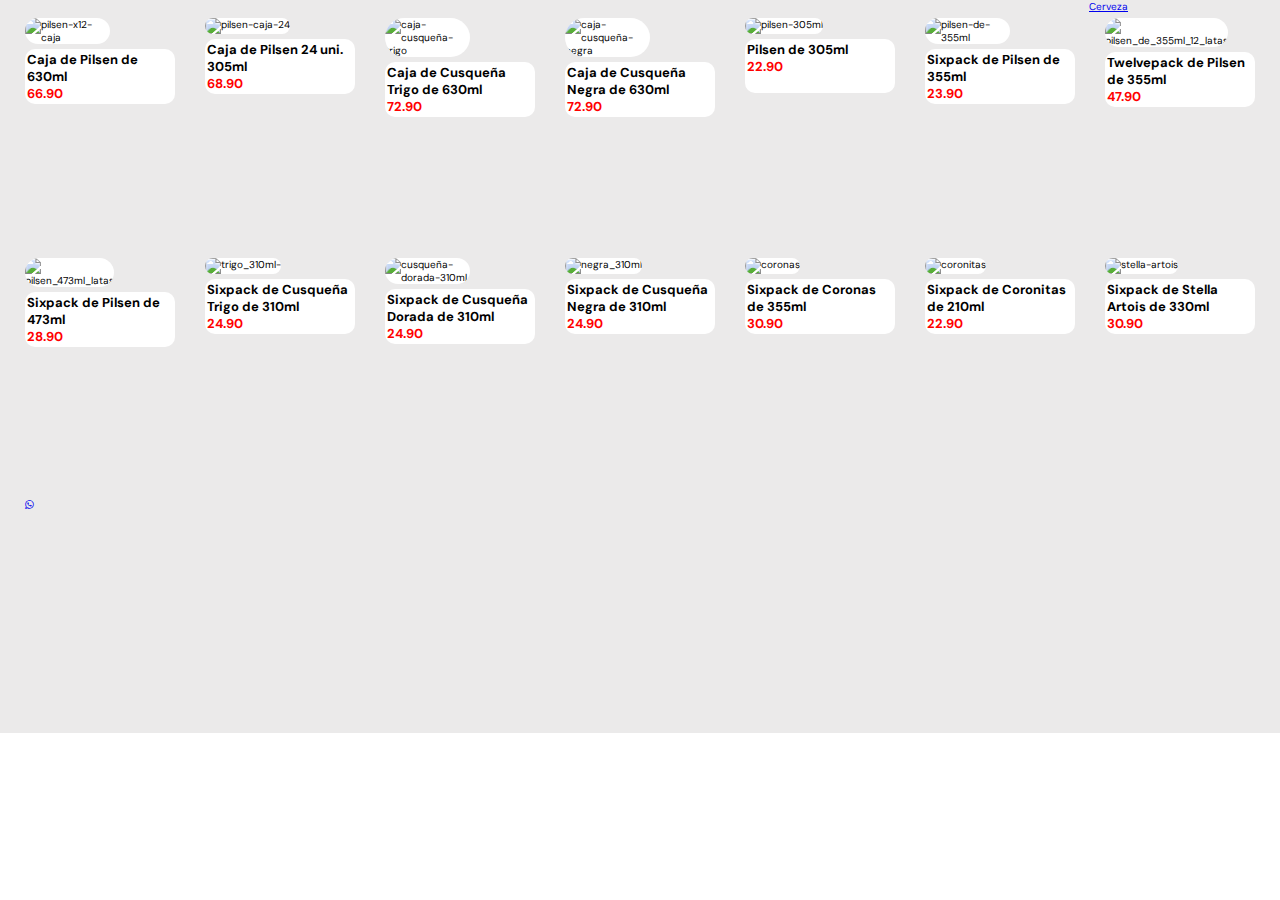
==== cerveza.html @ 2a7bf722 "ingreso de nuevos productos" ====
<!DOCTYPE html>
<html lang="en">
<head>
    <meta charset="UTF-8">
    <meta http-equiv="X-UA-Compatible" content="IE=edge">
    <meta name="viewport" content="width=device-width, initial-scale=1.0">
    <link rel="preconnect" href="https://fonts.googleapis.com">
    <link rel="preconnect" href="https://fonts.gstatic.com" crossorigin>
    <link href="https://fonts.googleapis.com/css2?family=DM+Sans:wght@400;500;700&family=Inter:wght@300;500&family=Open+Sans:wght@300;400;700&family=Roboto+Mono:wght@400;500;700&family=Roboto+Slab:wght@400;700&family=Roboto:wght@300;400;500;700;900&display=swap" rel="stylesheet">
    <link rel="stylesheet" href="./estilos2.css">
    <link rel="stylesheet" href="./mediaquerys.css">

    <link rel="stylesheet" href="https://stackpath.bootstrapcdn.com/font-awesome/4.7.0/css/font-awesome.min.css">

    <title>El Club de la Taberna</title>
</head>
<body>
    <main>
        <section class="combos">
            <section class="enlaces">
                <a href="index.html" class="index"><span>Cerveza</span></a>
                <a href="combos.html" class="back" >Combos</a>
                <a href="licores.html" class="cerveza">Licores</a>
            </section>
            <div class="grid-container">
                
                
                <article class="post-container">
                    <img src="./assets/imagenes-para-la-pagina/cervezas/pilsen-x12-caja.png" alt="pilsen-x12-caja">
                    <div class="card-container">
                        <p class="title-descrition">Caja de Pilsen de 630ml <br><span class="precio">66.90</span>
                        </Label></p>
                    
                    </div>
                    
                </article>

                <article class="post-container">
                    <img src="./assets/imagenes-para-la-pagina/cervezas/caja-de-pilsen-24.png" alt="pilsen-caja-24">
                    <div class="card-container">
                        <p class="title-descrition">Caja de Pilsen 24 uni. 305ml <br><span class="precio">68.90</span>
                        </Label></p>
                    
                    </div>
                    
                </article>

                <article class="post-container">
                    <img src="./assets/imagenes-para-la-pagina/cervezas/caja-cusqueña-trigo.png" alt="caja-cusqueña-trigo">
                    <div class="card-container">
                        <p class="title-descrition">Caja de Cusqueña Trigo de 630ml <br><span class="precio">72.90</span>
                        </Label></p>
                    
                    </div>
                    
                </article>

                <article class="post-container">
                    <img src="./assets/imagenes-para-la-pagina/cervezas/caja-cusqueña-negra.jpg" alt="caja-cusqueña-negra">
                    <div class="card-container">
                        <p class="title-descrition">Caja de Cusqueña Negra de 630ml <br><span class="precio">72.90</span>
                        </Label></p>
                    
                    </div>
                    
                </article>

                <article class="post-container">
                    <img src="./assets/imagenes-para-la-pagina/cervezas/pilsen-305ml.png" alt="pilsen-305ml">
                    <div class="card-container">
                        <p class="title-descrition">Pilsen de 305ml <br><span class="precio">22.90</span>
                        </Label></p>
                    
                    </div>
                    
                </article>
                <article class="post-container">
                    <img src="./assets/imagenes-para-la-pagina/cervezas/pilsen-de-355ml.png" alt="pilsen-de-355ml">
                    <div class="card-container">
                        <p class="title-descrition">Sixpack de Pilsen de 355ml <br><span class="precio">23.90</span>
                        </Label></p>
                    
                    </div>
                    
                </article>

                <article class="post-container">
                    <img src="./assets/imagenes-para-la-pagina/cervezas/pilsen_de_355ml_12_latas.png" alt="pilsen_de_355ml_12_latas">
                    <div class="card-container">
                        <p class="title-descrition">Twelvepack de Pilsen de 355ml <br><span class="precio">47.90</span>
                        </Label></p>
                    
                    </div>
                    
                </article>


                <article class="post-container">
                    <img src="./assets/imagenes-para-la-pagina/cervezas/pilsen_473ml_latas.png" alt="pilsen_473ml_latas">
                    <div class="card-container">
                        <p class="title-descrition">Sixpack de Pilsen de 473ml <br><span class="precio">28.90</span>
                        </Label></p>
                    
                    </div>
                    
                </article>

                <article class="post-container">
                    <img src="./assets/imagenes-para-la-pagina/cervezas/trigo_310ml-.png" alt="trigo_310ml-">
                    <div class="card-container">
                        <p class="title-descrition">Sixpack de Cusqueña Trigo de 310ml <br><span class="precio">24.90</span>
                        </Label></p>
                    
                    </div>
                    
                </article>

                <article class="post-container">
                    <img src="./assets/imagenes-para-la-pagina/cervezas/cusqueña-dorada-310ml.png" alt="cusqueña-dorada-310ml">
                    <div class="card-container">
                        <p class="title-descrition">Sixpack de Cusqueña Dorada de 310ml <br><span class="precio">24.90</span>
                        </Label></p>
                    
                    </div>
                    
                </article>

                <article class="post-container">
                    <img src="./assets/imagenes-para-la-pagina/cervezas/negra_310ml.png" alt="negra_310ml">
                    <div class="card-container">
                        <p class="title-descrition">Sixpack de Cusqueña Negra de 310ml <br><span class="precio">24.90</span>
                        </Label></p>
                    
                    </div>
                    
                </article>

                <article class="post-container">
                    <img src="./assets/imagenes-para-la-pagina/cervezas/coronas.png" alt="coronas">
                    <div class="card-container">
                        <p class="title-descrition">Sixpack de Coronas de 355ml <br><span class="precio">30.90</span>
                        </Label></p>
                    
                    </div>
                    
                </article>

                <article class="post-container">
                    <img src="./assets/imagenes-para-la-pagina/cervezas/coronitas.png" alt="coronitas">
                    <div class="card-container">
                        <p class="title-descrition">Sixpack de Coronitas de 210ml <br><span class="precio">22.90</span>
                        </Label></p>
                    
                    </div>
                    
                </article>

                <article class="post-container">
                    <img src="./assets/imagenes-para-la-pagina/cervezas/stella-artois.png" alt="stella-artois">
                    <div class="card-container">
                        <p class="title-descrition">Sixpack de Stella Artois de 330ml  <br><span class="precio">30.90</span>
                        </Label></p>
                    
                    </div>
                    
                </article>
                

                
</body>
<footer>
    <a href="https://wa.me/message/OA6BFHPSW37QC1" class="whatsapp" target="_blank"> <i class="fa fa-whatsapp whatsapp-icon"></i></a>
</footer>
</html>
---- estilos2.css ----
*{
    box-sizing:border-box;
    margin:0;
    padding:0;
}
:root{
    --verde-azul:#008193;
    --amarillo-naranja: #F8AF40;
    --black: #232020;
    --white:#FFF;
    --naranja-rojo: #EB5D2C;
    
    
}
html{
    font-size: 62.5%;
    font-family: 'DM Sans', sans-serif;
}

main{
    width: 100%;
    height: auto;
    background-color: #EBEAEA;
}


.grid-container{
    display: grid;
    grid-auto-rows: 23rem;
    grid-template-columns: repeat(auto-fill, minmax(15rem,1fr));
    gap: 1rem;
    align-content: space-around;
    justify-content: center;
    align-items: start;
    justify-items: start;
    padding: 5px;
   
}


main .combos h2{
    padding-top: 4rem;
    color: #F8AF40;
    padding-bottom: 2rem;
    text-align: start;
    font-weight: bold;
    font-size: 3rem;
    margin-left: 3rem;
    
}
.combos .enlaces{
display: flex;
justify-content: end;
justify-items: center;
gap: 5px;
margin-right: 1.5rem;




}

.combos .enlaces .cerveza{
    text-decoration: none;
    font-size: 1.5rem;
    color:var(--amarillo-naranja);
    margin-top: -5rem;
    font-weight: bold;
    background-color: var(--white);
    padding: 2px;
    height: 2.5rem;
    border-radius: 5px;
    box-shadow: 0px 4px 8px rgba(89, 73, 30, 0.16);
    
    
}

.combos .back{
    text-decoration: none;
    font-size: 1.5rem;
    color:var(--amarillo-naranja);
    margin-top: -5rem;
    font-weight: bold;
    margin-right: 5px;
    background-color: var(--white);
    padding: 2px;
    height: 2.5rem;
    border-radius: 5px;
    box-shadow: 0px 4px 8px rgba(89, 73, 30, 0.16);
}
.post-container{
   width: 50%;
  
    
}
.post-container .card-container{
    margin-top: .5rem;
    background-color: var(--white);
    padding: 2px 2px;
    border-radius: 10px;
    margin-bottom: 3.5rem;
    image-rendering: auto;
    width: 15rem;
    min-height: 5.4rem;
    
    
}

main .combos .grid-container .post-container .title-descrition{
    font-size: 1.3rem;
    font-weight: bold;
    color: black;
}
main .combos .grid-container .post-container .title-descrition .precio{
    
    color: red;
}


main .combos .grid-container .post-container .text-description
    {
    margin-top: 15px;
    background-color: var(--white);
    
    
    
}
main .combos .post-container img{
    width: 15rem;
    height: 15rem;
    border-radius: 20px;
    background-color: var(--white);
    object-fit: contain;
}
---- mediaquerys.css ----
@media (min-width: 375px) {
    .grid-container{
        margin-left: 2rem;
    }
    }
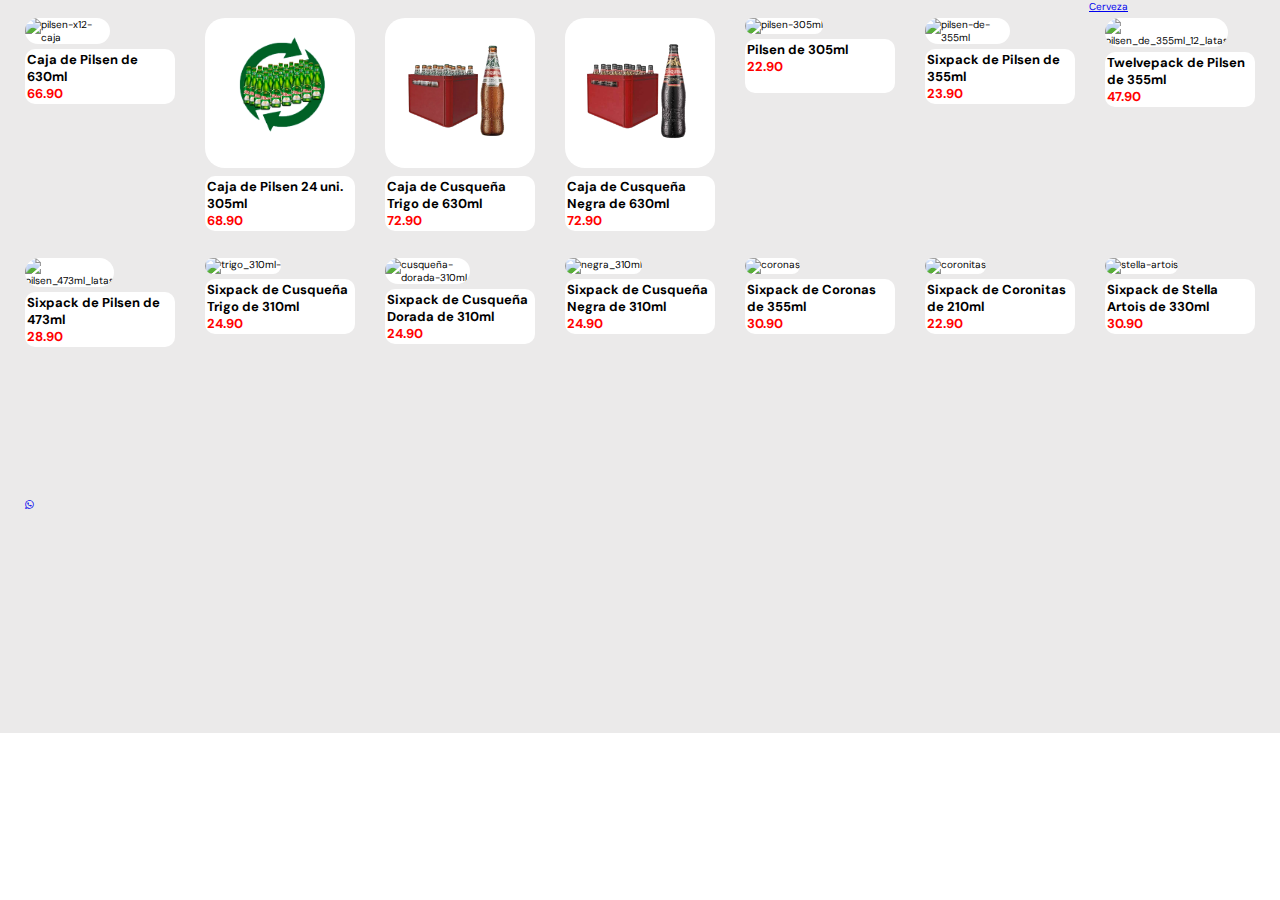
==== commit 2f6a85b3: "actualizacion-de-caja-negra" ====
--- a/cerveza.html
+++ b/cerveza.html
@@ -56,7 +56,7 @@
                 </article>
 
                 <article class="post-container">
-                    <img src="./assets/imagenes-para-la-pagina/cervezas/caja-cusqueña-negra.jpg" alt="caja-cusqueña-negra">
+                    <img src="./assets/imagenes-para-la-pagina/cervezas/caja-cusqueña-negra-removebg-preview.png" alt="caja-cusqueña-negra">
                     <div class="card-container">
                         <p class="title-descrition">Caja de Cusqueña Negra de 630ml <br><span class="precio">72.90</span>
                         </Label></p>
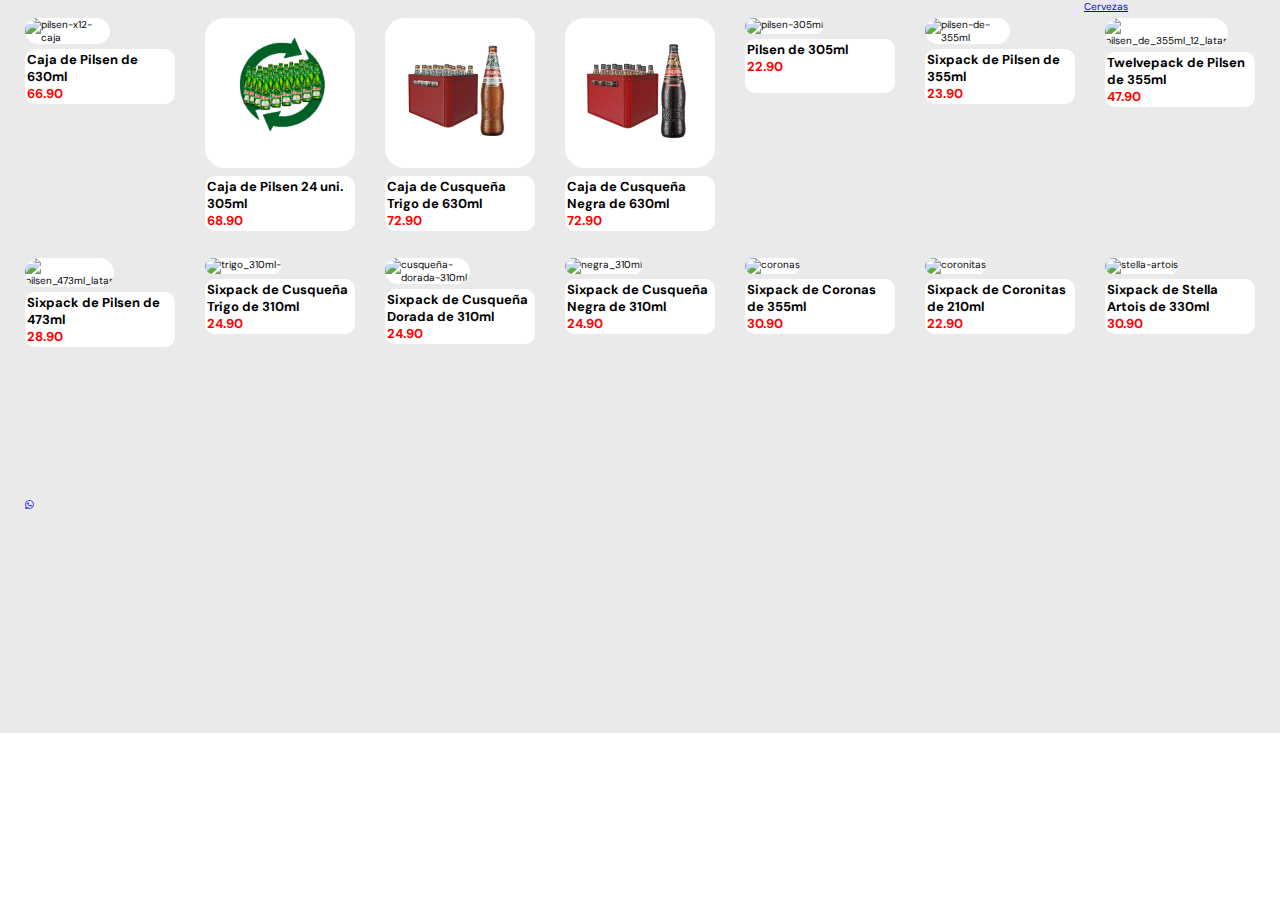
==== commit df17472a: "label actualizacion" ====
--- a/cerveza.html
+++ b/cerveza.html
@@ -18,7 +18,7 @@
     <main>
         <section class="combos">
             <section class="enlaces">
-                <a href="index.html" class="index"><span>Cerveza</span></a>
+                <a href="index.html" class="index"><span>Cervezas</span></a>
                 <a href="combos.html" class="back" >Combos</a>
                 <a href="licores.html" class="cerveza">Licores</a>
             </section>
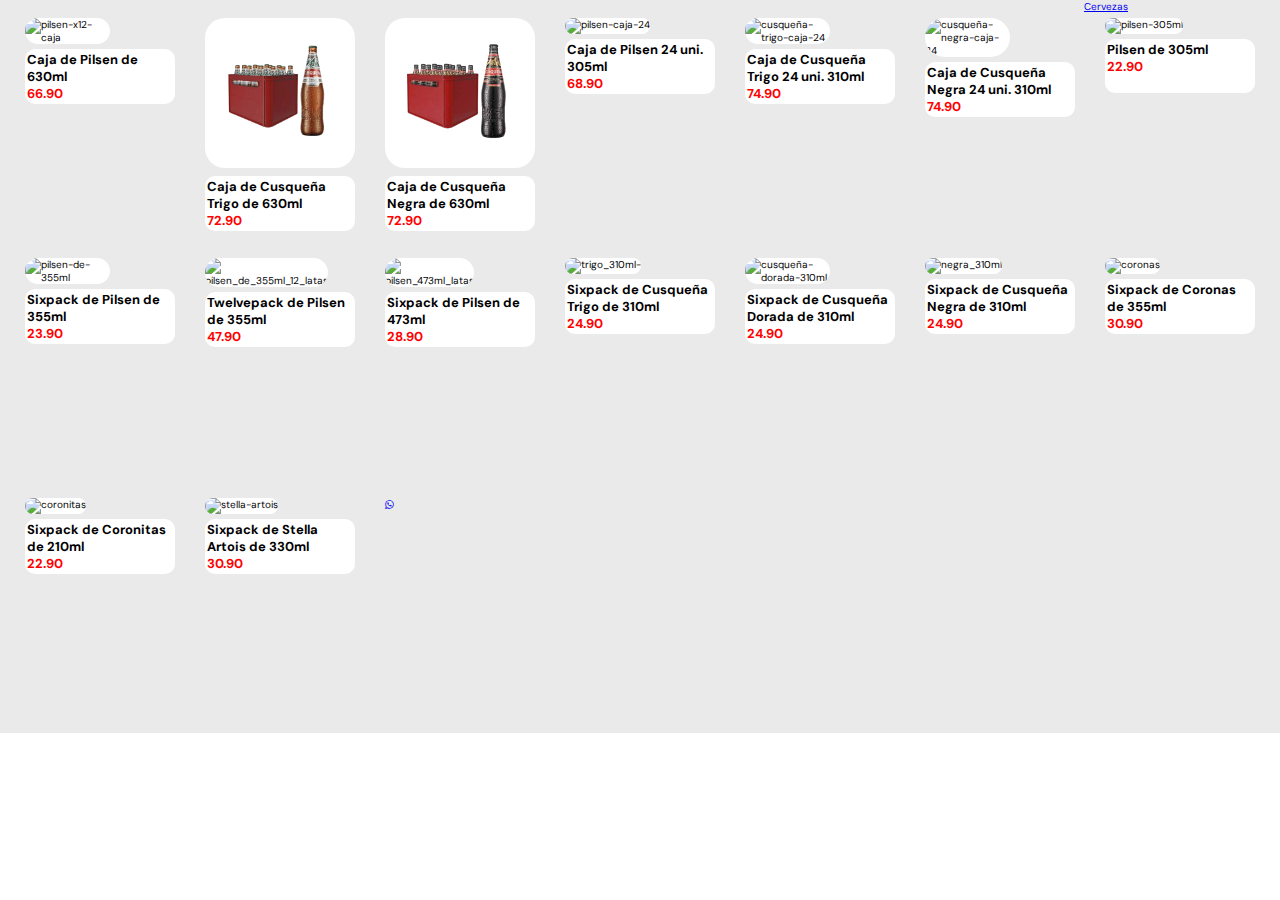
==== commit 43b6cf5f: "ingreso de productos cusquenna" ====
--- a/cerveza.html
+++ b/cerveza.html
@@ -35,15 +35,7 @@
                     
                 </article>
 
-                <article class="post-container">
-                    <img src="./assets/imagenes-para-la-pagina/cervezas/caja-de-pilsen-24.png" alt="pilsen-caja-24">
-                    <div class="card-container">
-                        <p class="title-descrition">Caja de Pilsen 24 uni. 305ml <br><span class="precio">68.90</span>
-                        </Label></p>
-                    
-                    </div>
-                    
-                </article>
+               
 
                 <article class="post-container">
                     <img src="./assets/imagenes-para-la-pagina/cervezas/caja-cusqueña-trigo.png" alt="caja-cusqueña-trigo">
@@ -59,6 +51,36 @@
                     <img src="./assets/imagenes-para-la-pagina/cervezas/caja-cusqueña-negra-removebg-preview.png" alt="caja-cusqueña-negra">
                     <div class="card-container">
                         <p class="title-descrition">Caja de Cusqueña Negra de 630ml <br><span class="precio">72.90</span>
+                        </Label></p>
+                    
+                    </div>
+                    
+                </article> 
+                
+                <article class="post-container">
+                    <img src="./assets/imagenes-para-la-pagina/cervezas/pilsen-24.png" alt="pilsen-caja-24">
+                    <div class="card-container">
+                        <p class="title-descrition">Caja de Pilsen 24 uni. 305ml <br><span class="precio">68.90</span>
+                        </Label></p>
+                    
+                    </div>
+                    
+                </article>
+
+                <article class="post-container">
+                    <img src="./assets/imagenes-para-la-pagina/cervezas/cusqueñatrigo310x24.png" alt="cusqueña-trigo-caja-24">
+                    <div class="card-container">
+                        <p class="title-descrition">Caja de Cusqueña Trigo 24 uni. 310ml <br><span class="precio">74.90</span>
+                        </Label></p>
+                    
+                    </div>
+                    
+                </article>
+
+                <article class="post-container">
+                    <img src="./assets/imagenes-para-la-pagina/cervezas/_cusqueñanegrax24310.png" alt="cusqueña-negra-caja-24">
+                    <div class="card-container">
+                        <p class="title-descrition">Caja de Cusqueña Negra 24 uni. 310ml <br><span class="precio">74.90</span>
                         </Label></p>
                     
                     </div>
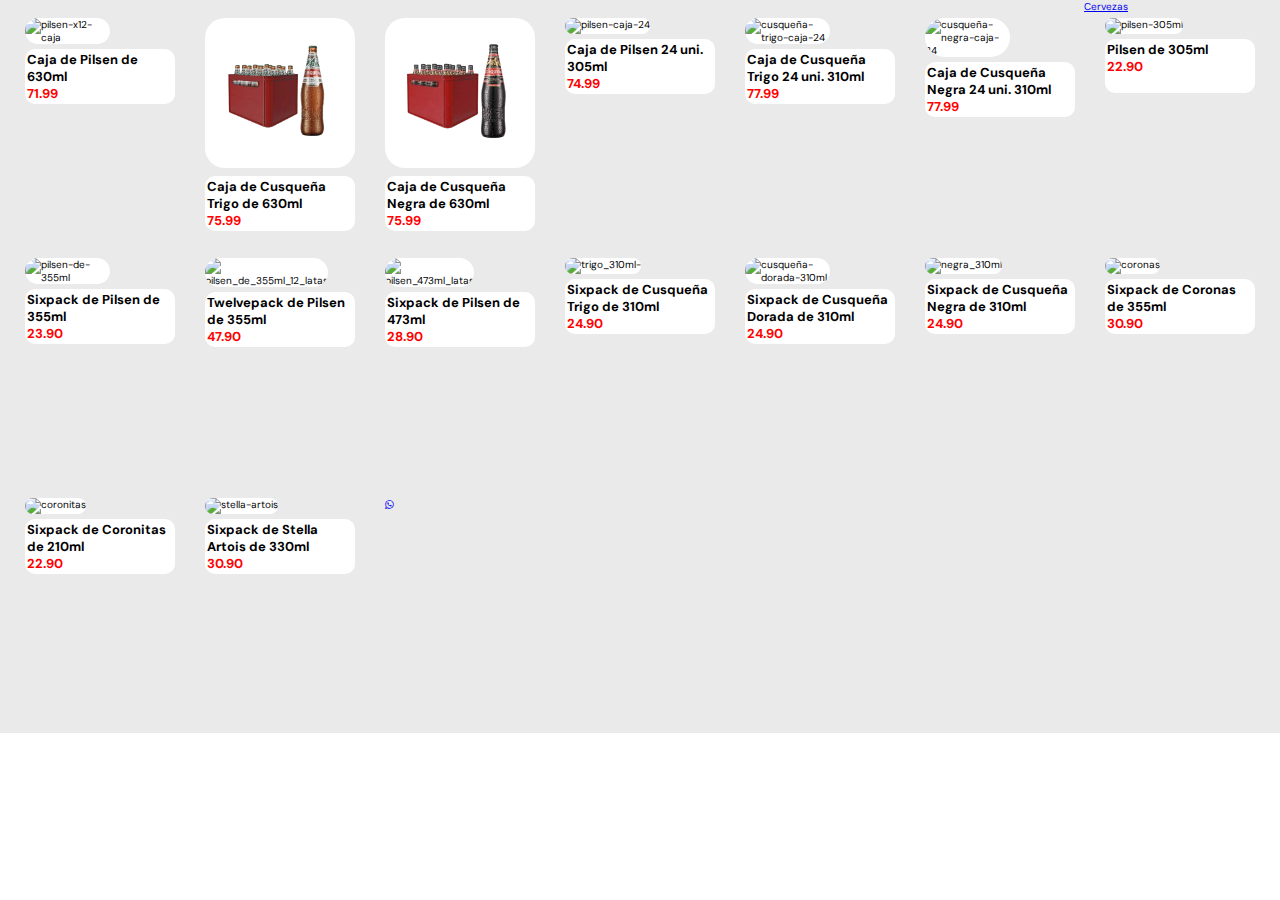
==== commit 2a610a00: "actualizacion de precios cervezas" ====
--- a/cerveza.html
+++ b/cerveza.html
@@ -28,7 +28,7 @@
                 <article class="post-container">
                     <img src="./assets/imagenes-para-la-pagina/cervezas/pilsen-x12-caja.png" alt="pilsen-x12-caja">
                     <div class="card-container">
-                        <p class="title-descrition">Caja de Pilsen de 630ml <br><span class="precio">66.90</span>
+                        <p class="title-descrition">Caja de Pilsen de 630ml <br><span class="precio">71.99</span>
                         </Label></p>
                     
                     </div>
@@ -40,7 +40,7 @@
                 <article class="post-container">
                     <img src="./assets/imagenes-para-la-pagina/cervezas/caja-cusqueña-trigo.png" alt="caja-cusqueña-trigo">
                     <div class="card-container">
-                        <p class="title-descrition">Caja de Cusqueña Trigo de 630ml <br><span class="precio">72.90</span>
+                        <p class="title-descrition">Caja de Cusqueña Trigo de 630ml <br><span class="precio">75.99</span>
                         </Label></p>
                     
                     </div>
@@ -50,7 +50,7 @@
                 <article class="post-container">
                     <img src="./assets/imagenes-para-la-pagina/cervezas/caja-cusqueña-negra-removebg-preview.png" alt="caja-cusqueña-negra">
                     <div class="card-container">
-                        <p class="title-descrition">Caja de Cusqueña Negra de 630ml <br><span class="precio">72.90</span>
+                        <p class="title-descrition">Caja de Cusqueña Negra de 630ml <br><span class="precio">75.99</span>
                         </Label></p>
                     
                     </div>
@@ -60,7 +60,7 @@
                 <article class="post-container">
                     <img src="./assets/imagenes-para-la-pagina/cervezas/pilsen-24.png" alt="pilsen-caja-24">
                     <div class="card-container">
-                        <p class="title-descrition">Caja de Pilsen 24 uni. 305ml <br><span class="precio">68.90</span>
+                        <p class="title-descrition">Caja de Pilsen 24 uni. 305ml <br><span class="precio">74.99</span>
                         </Label></p>
                     
                     </div>
@@ -70,7 +70,7 @@
                 <article class="post-container">
                     <img src="./assets/imagenes-para-la-pagina/cervezas/cusqueñatrigo310x24.png" alt="cusqueña-trigo-caja-24">
                     <div class="card-container">
-                        <p class="title-descrition">Caja de Cusqueña Trigo 24 uni. 310ml <br><span class="precio">74.90</span>
+                        <p class="title-descrition">Caja de Cusqueña Trigo 24 uni. 310ml <br><span class="precio">77.99</span>
                         </Label></p>
                     
                     </div>
@@ -80,7 +80,7 @@
                 <article class="post-container">
                     <img src="./assets/imagenes-para-la-pagina/cervezas/_cusqueñanegrax24310.png" alt="cusqueña-negra-caja-24">
                     <div class="card-container">
-                        <p class="title-descrition">Caja de Cusqueña Negra 24 uni. 310ml <br><span class="precio">74.90</span>
+                        <p class="title-descrition">Caja de Cusqueña Negra 24 uni. 310ml <br><span class="precio">77.99</span>
                         </Label></p>
                     
                     </div>
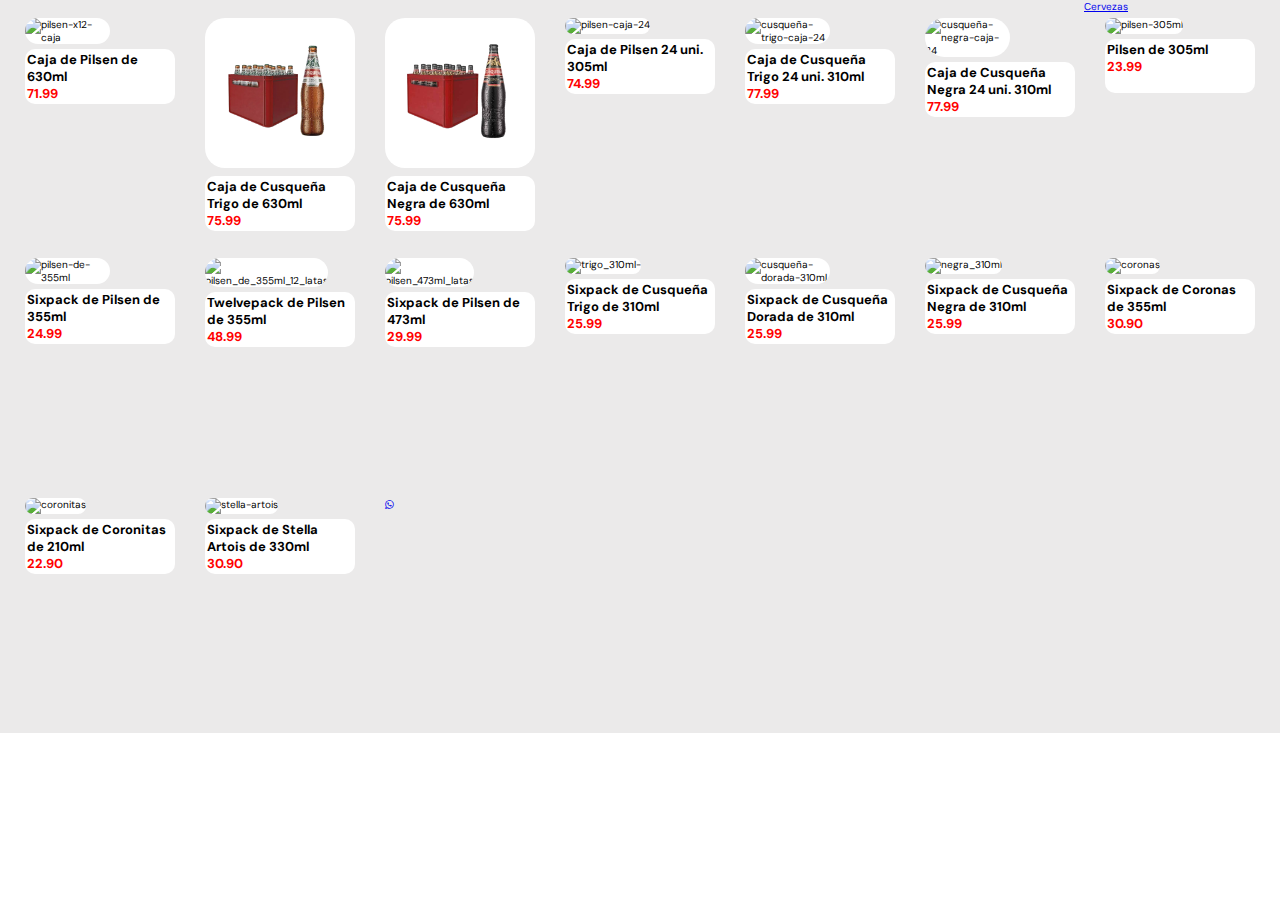
==== commit 7fb7b6a6: "revision" ====
--- a/cerveza.html
+++ b/cerveza.html
@@ -34,8 +34,6 @@
                     </div>
                     
                 </article>
-
-               
 
                 <article class="post-container">
                     <img src="./assets/imagenes-para-la-pagina/cervezas/caja-cusqueña-trigo.png" alt="caja-cusqueña-trigo">
@@ -90,16 +88,16 @@
                 <article class="post-container">
                     <img src="./assets/imagenes-para-la-pagina/cervezas/pilsen-305ml.png" alt="pilsen-305ml">
                     <div class="card-container">
-                        <p class="title-descrition">Pilsen de 305ml <br><span class="precio">22.90</span>
+                        <p class="title-descrition">Pilsen de 305ml <br><span class="precio">23.99</span>
                         </Label></p>
-                    
+
                     </div>
                     
                 </article>
                 <article class="post-container">
                     <img src="./assets/imagenes-para-la-pagina/cervezas/pilsen-de-355ml.png" alt="pilsen-de-355ml">
                     <div class="card-container">
-                        <p class="title-descrition">Sixpack de Pilsen de 355ml <br><span class="precio">23.90</span>
+                        <p class="title-descrition">Sixpack de Pilsen de 355ml <br><span class="precio">24.99</span>
                         </Label></p>
                     
                     </div>
@@ -109,7 +107,7 @@
                 <article class="post-container">
                     <img src="./assets/imagenes-para-la-pagina/cervezas/pilsen_de_355ml_12_latas.png" alt="pilsen_de_355ml_12_latas">
                     <div class="card-container">
-                        <p class="title-descrition">Twelvepack de Pilsen de 355ml <br><span class="precio">47.90</span>
+                        <p class="title-descrition">Twelvepack de Pilsen de 355ml <br><span class="precio">48.99</span>
                         </Label></p>
                     
                     </div>
@@ -120,7 +118,7 @@
                 <article class="post-container">
                     <img src="./assets/imagenes-para-la-pagina/cervezas/pilsen_473ml_latas.png" alt="pilsen_473ml_latas">
                     <div class="card-container">
-                        <p class="title-descrition">Sixpack de Pilsen de 473ml <br><span class="precio">28.90</span>
+                        <p class="title-descrition">Sixpack de Pilsen de 473ml <br><span class="precio">29.99</span>
                         </Label></p>
                     
                     </div>
@@ -130,7 +128,7 @@
                 <article class="post-container">
                     <img src="./assets/imagenes-para-la-pagina/cervezas/trigo_310ml-.png" alt="trigo_310ml-">
                     <div class="card-container">
-                        <p class="title-descrition">Sixpack de Cusqueña Trigo de 310ml <br><span class="precio">24.90</span>
+                        <p class="title-descrition">Sixpack de Cusqueña Trigo de 310ml <br><span class="precio">25.99</span>
                         </Label></p>
                     
                     </div>
@@ -140,7 +138,7 @@
                 <article class="post-container">
                     <img src="./assets/imagenes-para-la-pagina/cervezas/cusqueña-dorada-310ml.png" alt="cusqueña-dorada-310ml">
                     <div class="card-container">
-                        <p class="title-descrition">Sixpack de Cusqueña Dorada de 310ml <br><span class="precio">24.90</span>
+                        <p class="title-descrition">Sixpack de Cusqueña Dorada de 310ml <br><span class="precio">25.99</span>
                         </Label></p>
                     
                     </div>
@@ -150,7 +148,7 @@
                 <article class="post-container">
                     <img src="./assets/imagenes-para-la-pagina/cervezas/negra_310ml.png" alt="negra_310ml">
                     <div class="card-container">
-                        <p class="title-descrition">Sixpack de Cusqueña Negra de 310ml <br><span class="precio">24.90</span>
+                        <p class="title-descrition">Sixpack de Cusqueña Negra de 310ml <br><span class="precio">25.99</span>
                         </Label></p>
                     
                     </div>
@@ -187,8 +185,6 @@
                     
                 </article>
                 
-
-                
 </body>
 <footer>
     <a href="https://wa.me/message/OA6BFHPSW37QC1" class="whatsapp" target="_blank"> <i class="fa fa-whatsapp whatsapp-icon"></i></a>
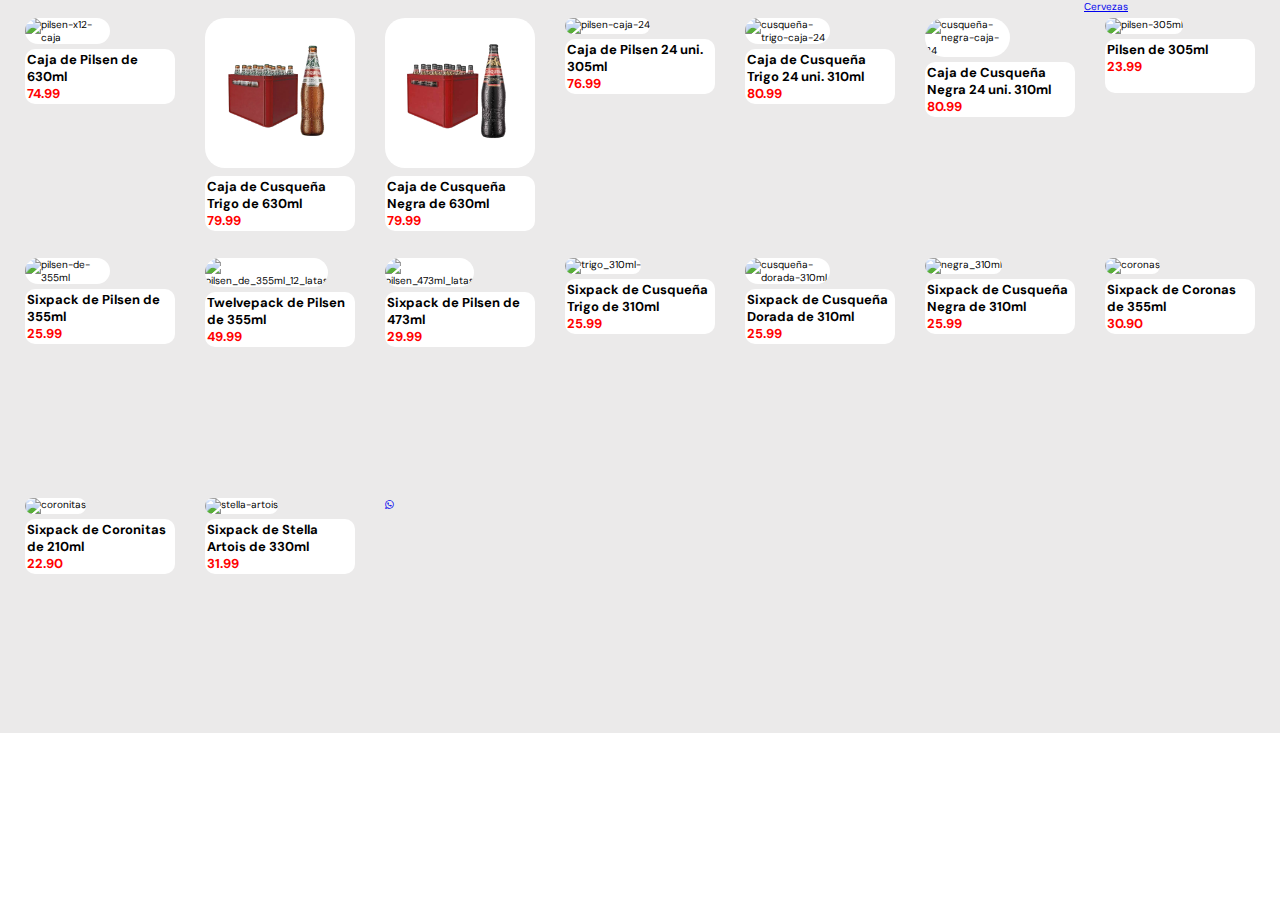
==== commit 84449d01: "actualizacion de precios cervezas" ====
--- a/cerveza.html
+++ b/cerveza.html
@@ -28,7 +28,7 @@
                 <article class="post-container">
                     <img src="./assets/imagenes-para-la-pagina/cervezas/pilsen-x12-caja.png" alt="pilsen-x12-caja">
                     <div class="card-container">
-                        <p class="title-descrition">Caja de Pilsen de 630ml <br><span class="precio">71.99</span>
+                        <p class="title-descrition">Caja de Pilsen de 630ml <br><span class="precio">74.99</span>
                         </Label></p>
                     
                     </div>
@@ -38,7 +38,7 @@
                 <article class="post-container">
                     <img src="./assets/imagenes-para-la-pagina/cervezas/caja-cusqueña-trigo.png" alt="caja-cusqueña-trigo">
                     <div class="card-container">
-                        <p class="title-descrition">Caja de Cusqueña Trigo de 630ml <br><span class="precio">75.99</span>
+                        <p class="title-descrition">Caja de Cusqueña Trigo de 630ml <br><span class="precio">79.99</span>
                         </Label></p>
                     
                     </div>
@@ -48,7 +48,7 @@
                 <article class="post-container">
                     <img src="./assets/imagenes-para-la-pagina/cervezas/caja-cusqueña-negra-removebg-preview.png" alt="caja-cusqueña-negra">
                     <div class="card-container">
-                        <p class="title-descrition">Caja de Cusqueña Negra de 630ml <br><span class="precio">75.99</span>
+                        <p class="title-descrition">Caja de Cusqueña Negra de 630ml <br><span class="precio">79.99</span>
                         </Label></p>
                     
                     </div>
@@ -58,7 +58,7 @@
                 <article class="post-container">
                     <img src="./assets/imagenes-para-la-pagina/cervezas/pilsen-24.png" alt="pilsen-caja-24">
                     <div class="card-container">
-                        <p class="title-descrition">Caja de Pilsen 24 uni. 305ml <br><span class="precio">74.99</span>
+                        <p class="title-descrition">Caja de Pilsen 24 uni. 305ml <br><span class="precio">76.99</span>
                         </Label></p>
                     
                     </div>
@@ -68,7 +68,7 @@
                 <article class="post-container">
                     <img src="./assets/imagenes-para-la-pagina/cervezas/cusqueñatrigo310x24.png" alt="cusqueña-trigo-caja-24">
                     <div class="card-container">
-                        <p class="title-descrition">Caja de Cusqueña Trigo 24 uni. 310ml <br><span class="precio">77.99</span>
+                        <p class="title-descrition">Caja de Cusqueña Trigo 24 uni. 310ml <br><span class="precio">80.99</span>
                         </Label></p>
                     
                     </div>
@@ -78,7 +78,7 @@
                 <article class="post-container">
                     <img src="./assets/imagenes-para-la-pagina/cervezas/_cusqueñanegrax24310.png" alt="cusqueña-negra-caja-24">
                     <div class="card-container">
-                        <p class="title-descrition">Caja de Cusqueña Negra 24 uni. 310ml <br><span class="precio">77.99</span>
+                        <p class="title-descrition">Caja de Cusqueña Negra 24 uni. 310ml <br><span class="precio">80.99</span>
                         </Label></p>
                     
                     </div>
@@ -97,7 +97,7 @@
                 <article class="post-container">
                     <img src="./assets/imagenes-para-la-pagina/cervezas/pilsen-de-355ml.png" alt="pilsen-de-355ml">
                     <div class="card-container">
-                        <p class="title-descrition">Sixpack de Pilsen de 355ml <br><span class="precio">24.99</span>
+                        <p class="title-descrition">Sixpack de Pilsen de 355ml <br><span class="precio">25.99</span>
                         </Label></p>
                     
                     </div>
@@ -107,7 +107,7 @@
                 <article class="post-container">
                     <img src="./assets/imagenes-para-la-pagina/cervezas/pilsen_de_355ml_12_latas.png" alt="pilsen_de_355ml_12_latas">
                     <div class="card-container">
-                        <p class="title-descrition">Twelvepack de Pilsen de 355ml <br><span class="precio">48.99</span>
+                        <p class="title-descrition">Twelvepack de Pilsen de 355ml <br><span class="precio">49.99</span>
                         </Label></p>
                     
                     </div>
@@ -178,7 +178,7 @@
                 <article class="post-container">
                     <img src="./assets/imagenes-para-la-pagina/cervezas/stella-artois.png" alt="stella-artois">
                     <div class="card-container">
-                        <p class="title-descrition">Sixpack de Stella Artois de 330ml  <br><span class="precio">30.90</span>
+                        <p class="title-descrition">Sixpack de Stella Artois de 330ml  <br><span class="precio">31.99</span>
                         </Label></p>
                     
                     </div>
